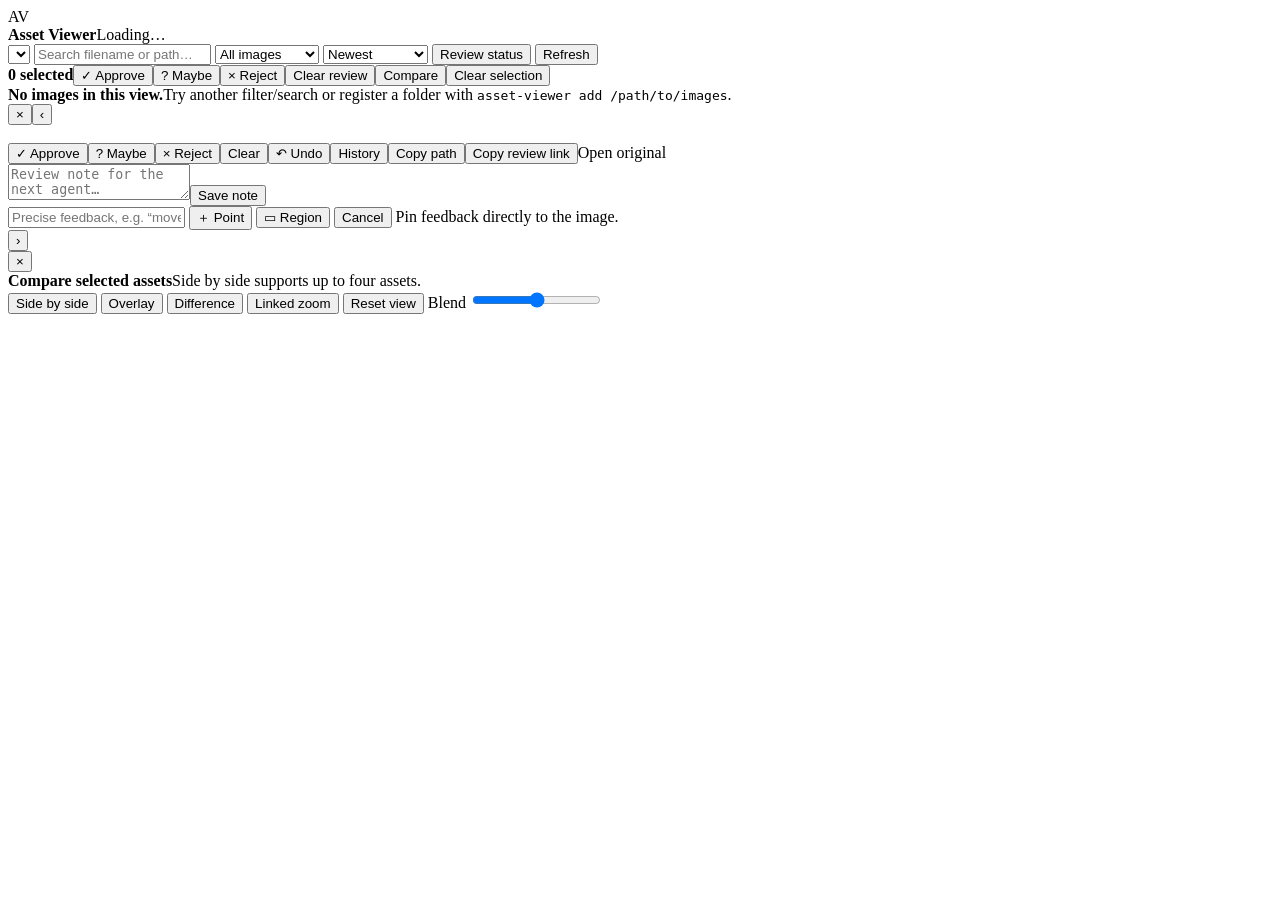
==== asset_viewer/static/index.html @ f4191c14 "Add precision review and production runtime" ====
<!doctype html>
<html lang="en">
<head>
  <meta charset="utf-8">
  <meta name="viewport" content="width=device-width,initial-scale=1">
  <meta name="robots" content="noindex,nofollow">
  <title>Asset Viewer</title>
  <link rel="stylesheet" href="/app.css">
</head>
<body>
<header class="topbar">
  <div class="brand"><div class="mark" aria-hidden="true">AV</div><div><strong>Asset Viewer</strong><span id="summary">Loading…</span></div></div>
  <div class="tools">
    <select id="collection" aria-label="Collection"></select>
    <input id="search" type="search" placeholder="Search filename or path…" aria-label="Search assets">
    <select id="filter" aria-label="Review status">
      <option value="all">All images</option><option value="new">New / unseen</option><option value="unreviewed">Unreviewed</option><option value="approved">Approved</option><option value="maybe">Maybe</option><option value="rejected">Rejected</option>
    </select>
    <select id="sort" aria-label="Sort assets"><option value="newest">Newest</option><option value="oldest">Oldest</option><option value="name">Name</option><option value="status">Review status</option><option value="size">File size</option><option value="resolution">Resolution</option></select>
    <button id="reviewComplete" type="button">Review status</button>
    <button id="refresh" type="button">Refresh</button>
  </div>
</header>
<div id="bulkbar" class="bulkbar hidden"><strong id="selectedCount">0 selected</strong><button data-bulk-status="approved" type="button">✓ Approve</button><button data-bulk-status="maybe" type="button">? Maybe</button><button data-bulk-status="rejected" type="button">× Reject</button><button data-bulk-status="" type="button">Clear review</button><button id="compare" type="button">Compare</button><button id="clearSelection" type="button">Clear selection</button></div>
<main><div id="empty" class="empty hidden"><strong>No images in this view.</strong><span>Try another filter/search or register a folder with <code>asset-viewer add /path/to/images</code>.</span></div><div id="grid" class="grid"></div></main>

<div id="modal" class="modal hidden" role="dialog" aria-modal="true" aria-label="Image review">
  <button class="icon-button close" id="close" type="button" aria-label="Close">×</button><button class="icon-button nav prev" id="prev" type="button" aria-label="Previous image">‹</button>
  <section class="stage">
    <div id="imageSurface" class="image-surface">
      <img id="full" alt="">
      <div id="annotationLayer" class="annotation-layer" aria-label="Spatial annotations"></div>
    </div>
    <div class="meta">
      <div class="identity"><strong id="filename"></strong><span id="details"></span><span id="previewNotice" class="preview-notice hidden"></span></div>
      <div class="review"><button class="approve" data-status="approved" type="button">✓ Approve</button><button class="maybe" data-status="maybe" type="button">? Maybe</button><button class="reject" data-status="rejected" type="button">× Reject</button><button data-status="" type="button">Clear</button><button id="undoReview" type="button">↶ Undo</button><button id="showHistory" type="button">History</button><button id="copyPath" type="button">Copy path</button><button id="copyReviewLink" type="button">Copy review link</button><a id="original" target="_blank" rel="noreferrer">Open original</a></div>
    </div>
    <div class="comment-row"><textarea id="comment" maxlength="10000" placeholder="Review note for the next agent…" aria-label="Review note"></textarea><button id="saveComment" type="button">Save note</button></div>
    <div class="annotation-toolbar">
      <input id="annotationText" maxlength="4000" placeholder="Precise feedback, e.g. “move this logo left”…" aria-label="Annotation note">
      <button id="pointAnnotation" type="button">＋ Point</button>
      <button id="regionAnnotation" type="button">▭ Region</button>
      <button id="cancelAnnotation" class="hidden" type="button">Cancel</button>
      <span id="annotationHelp">Pin feedback directly to the image.</span>
    </div>
    <div id="annotationPanel" class="annotation-panel hidden"></div>
    <div id="historyPanel" class="history-panel hidden"></div>
  </section>
  <button class="icon-button nav next" id="next" type="button" aria-label="Next image">›</button>
</div>

<div id="compareModal" class="modal hidden" role="dialog" aria-modal="true" aria-label="Compare selected assets">
  <button class="icon-button close" id="closeCompare" type="button" aria-label="Close comparison">×</button>
  <section class="compare-stage">
    <div class="compare-heading">
      <div><strong>Compare selected assets</strong><span id="compareHint">Side by side supports up to four assets.</span></div>
      <div class="compare-controls" role="group" aria-label="Comparison mode">
        <button type="button" data-compare-mode="side" class="active">Side by side</button>
        <button type="button" data-compare-mode="overlay">Overlay</button>
        <button type="button" data-compare-mode="difference">Difference</button>
        <button id="compareLink" type="button" class="active">Linked zoom</button>
        <button id="compareReset" type="button">Reset view</button>
        <label id="overlayControl" class="overlay-control hidden">Blend <input id="overlayRange" type="range" min="0" max="100" value="50"></label>
      </div>
    </div>
    <div id="compareGrid" class="compare-grid"></div>
  </section>
</div>
<script src="/app.js"></script>
</body></html>
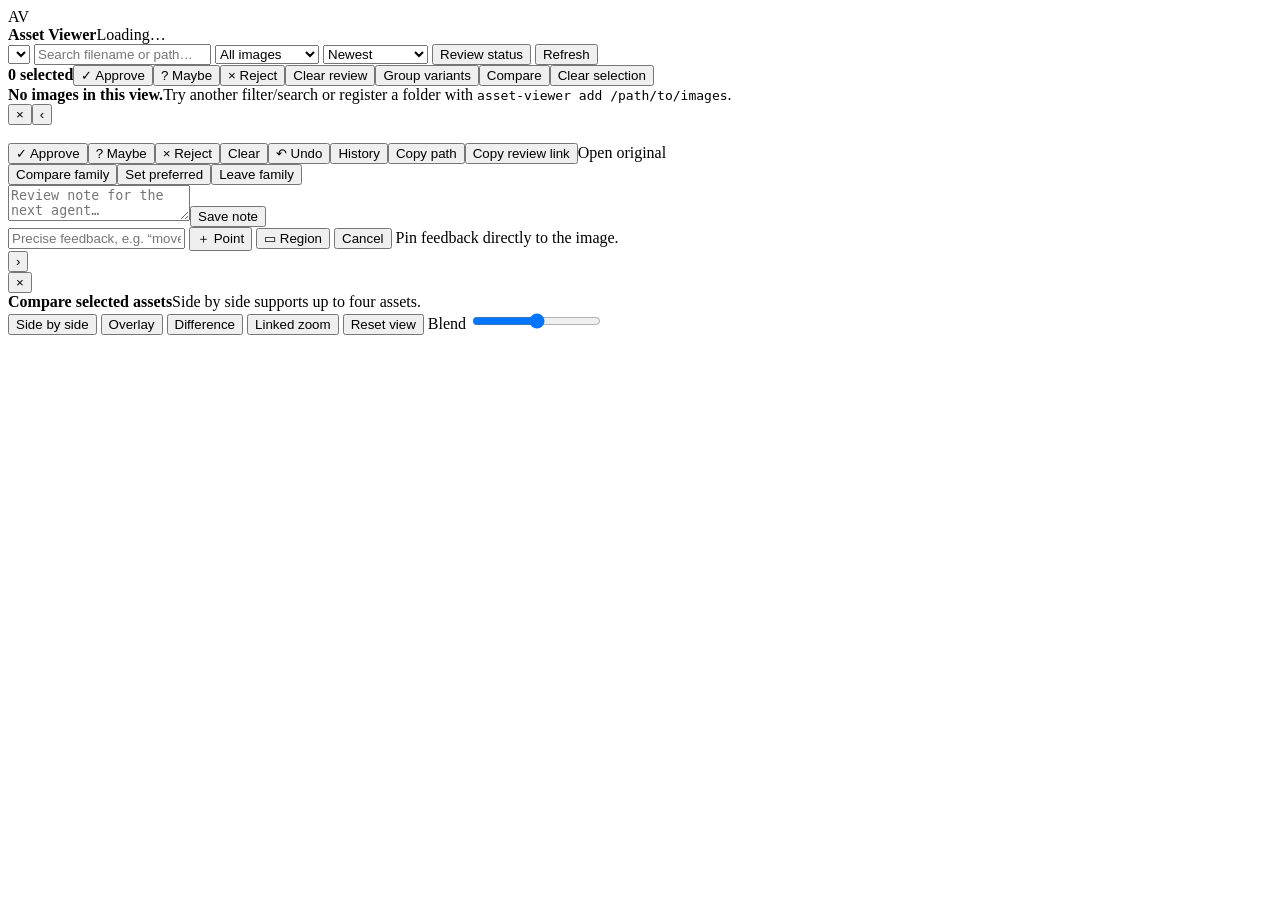
==== commit d0dc1c1d: "Asset Viewer v0.6: durable variant families" ====
--- a/asset_viewer/static/index.html
+++ b/asset_viewer/static/index.html
@@ -21,7 +21,7 @@
     <button id="refresh" type="button">Refresh</button>
   </div>
 </header>
-<div id="bulkbar" class="bulkbar hidden"><strong id="selectedCount">0 selected</strong><button data-bulk-status="approved" type="button">✓ Approve</button><button data-bulk-status="maybe" type="button">? Maybe</button><button data-bulk-status="rejected" type="button">× Reject</button><button data-bulk-status="" type="button">Clear review</button><button id="compare" type="button">Compare</button><button id="clearSelection" type="button">Clear selection</button></div>
+<div id="bulkbar" class="bulkbar hidden"><strong id="selectedCount">0 selected</strong><button data-bulk-status="approved" type="button">✓ Approve</button><button data-bulk-status="maybe" type="button">? Maybe</button><button data-bulk-status="rejected" type="button">× Reject</button><button data-bulk-status="" type="button">Clear review</button><button id="groupVariants" type="button">Group variants</button><button id="compare" type="button">Compare</button><button id="clearSelection" type="button">Clear selection</button></div>
 <main><div id="empty" class="empty hidden"><strong>No images in this view.</strong><span>Try another filter/search or register a folder with <code>asset-viewer add /path/to/images</code>.</span></div><div id="grid" class="grid"></div></main>
 
 <div id="modal" class="modal hidden" role="dialog" aria-modal="true" aria-label="Image review">
@@ -35,6 +35,7 @@
       <div class="identity"><strong id="filename"></strong><span id="details"></span><span id="previewNotice" class="preview-notice hidden"></span></div>
       <div class="review"><button class="approve" data-status="approved" type="button">✓ Approve</button><button class="maybe" data-status="maybe" type="button">? Maybe</button><button class="reject" data-status="rejected" type="button">× Reject</button><button data-status="" type="button">Clear</button><button id="undoReview" type="button">↶ Undo</button><button id="showHistory" type="button">History</button><button id="copyPath" type="button">Copy path</button><button id="copyReviewLink" type="button">Copy review link</button><a id="original" target="_blank" rel="noreferrer">Open original</a></div>
     </div>
+    <div id="familyRow" class="family-row hidden"><div><strong id="familyName"></strong><span id="familyMeta"></span></div><div class="family-actions"><button id="compareFamily" type="button">Compare family</button><button id="setPreferred" type="button">Set preferred</button><button id="leaveFamily" type="button">Leave family</button></div></div>
     <div class="comment-row"><textarea id="comment" maxlength="10000" placeholder="Review note for the next agent…" aria-label="Review note"></textarea><button id="saveComment" type="button">Save note</button></div>
     <div class="annotation-toolbar">
       <input id="annotationText" maxlength="4000" placeholder="Precise feedback, e.g. “move this logo left”…" aria-label="Annotation note">
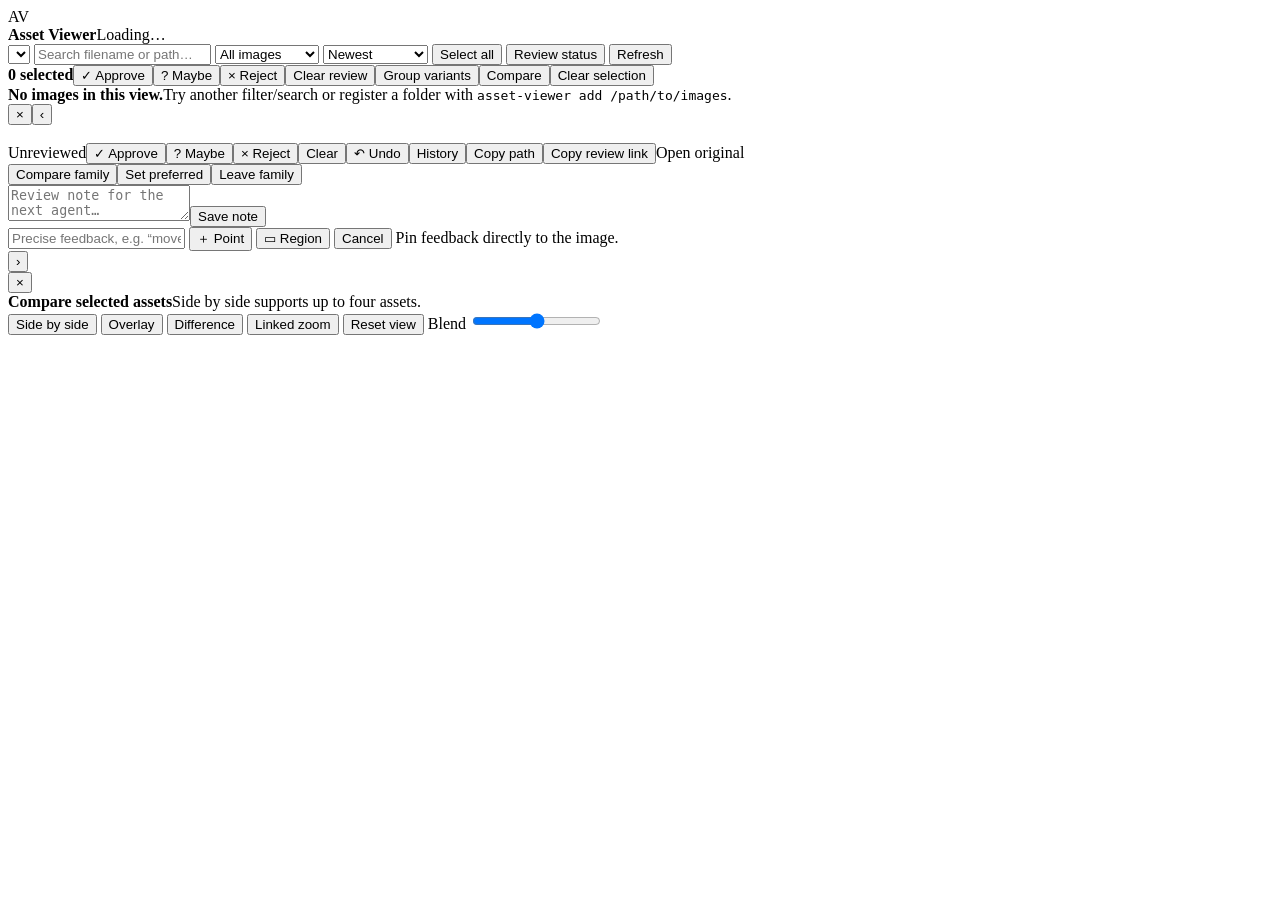
==== commit bc61b577: "Improve bulk selection and review feedback" ====
--- a/asset_viewer/static/index.html
+++ b/asset_viewer/static/index.html
@@ -17,6 +17,7 @@
       <option value="all">All images</option><option value="new">New / unseen</option><option value="unreviewed">Unreviewed</option><option value="approved">Approved</option><option value="maybe">Maybe</option><option value="rejected">Rejected</option>
     </select>
     <select id="sort" aria-label="Sort assets"><option value="newest">Newest</option><option value="oldest">Oldest</option><option value="name">Name</option><option value="status">Review status</option><option value="size">File size</option><option value="resolution">Resolution</option></select>
+    <button id="selectAll" type="button" title="Select all images in the current filtered view">Select all</button>
     <button id="reviewComplete" type="button">Review status</button>
     <button id="refresh" type="button">Refresh</button>
   </div>
@@ -33,7 +34,7 @@
     </div>
     <div class="meta">
       <div class="identity"><strong id="filename"></strong><span id="details"></span><span id="previewNotice" class="preview-notice hidden"></span></div>
-      <div class="review"><button class="approve" data-status="approved" type="button">✓ Approve</button><button class="maybe" data-status="maybe" type="button">? Maybe</button><button class="reject" data-status="rejected" type="button">× Reject</button><button data-status="" type="button">Clear</button><button id="undoReview" type="button">↶ Undo</button><button id="showHistory" type="button">History</button><button id="copyPath" type="button">Copy path</button><button id="copyReviewLink" type="button">Copy review link</button><a id="original" target="_blank" rel="noreferrer">Open original</a></div>
+      <div class="review"><span id="reviewDecision" class="review-decision">Unreviewed</span><button class="approve" data-status="approved" type="button" aria-pressed="false">✓ Approve</button><button class="maybe" data-status="maybe" type="button" aria-pressed="false">? Maybe</button><button class="reject" data-status="rejected" type="button" aria-pressed="false">× Reject</button><button data-status="" type="button" aria-pressed="true">Clear</button><button id="undoReview" type="button">↶ Undo</button><button id="showHistory" type="button">History</button><button id="copyPath" type="button">Copy path</button><button id="copyReviewLink" type="button">Copy review link</button><a id="original" target="_blank" rel="noreferrer">Open original</a></div>
     </div>
     <div id="familyRow" class="family-row hidden"><div><strong id="familyName"></strong><span id="familyMeta"></span></div><div class="family-actions"><button id="compareFamily" type="button">Compare family</button><button id="setPreferred" type="button">Set preferred</button><button id="leaveFamily" type="button">Leave family</button></div></div>
     <div class="comment-row"><textarea id="comment" maxlength="10000" placeholder="Review note for the next agent…" aria-label="Review note"></textarea><button id="saveComment" type="button">Save note</button></div>
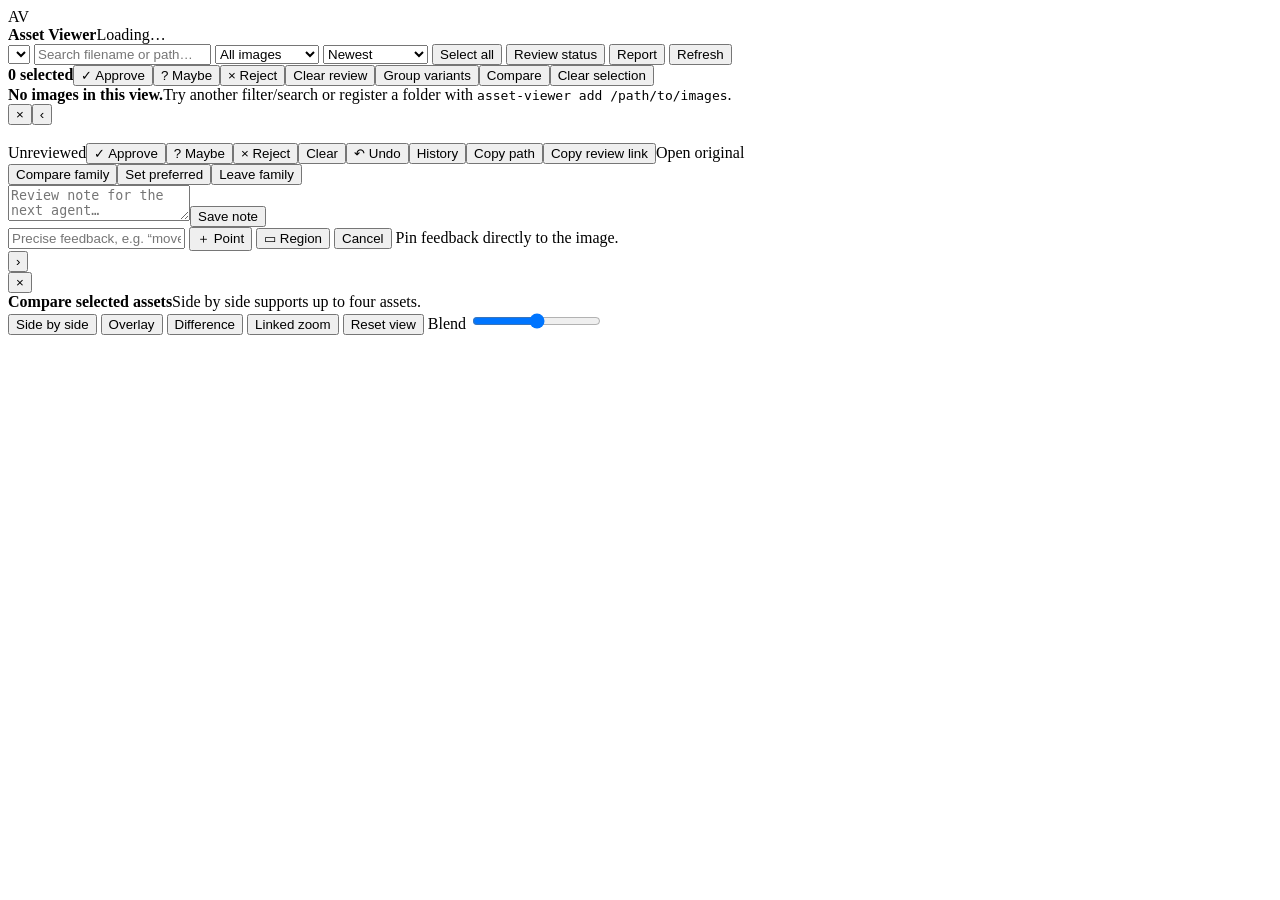
==== commit 101fe28d: "Asset Viewer v0.7 live review loop" ====
--- a/asset_viewer/static/index.html
+++ b/asset_viewer/static/index.html
@@ -19,6 +19,7 @@
     <select id="sort" aria-label="Sort assets"><option value="newest">Newest</option><option value="oldest">Oldest</option><option value="name">Name</option><option value="status">Review status</option><option value="size">File size</option><option value="resolution">Resolution</option></select>
     <button id="selectAll" type="button" title="Select all images in the current filtered view">Select all</button>
     <button id="reviewComplete" type="button">Review status</button>
+    <button id="report" type="button" title="Open a printable review report for this collection">Report</button>
     <button id="refresh" type="button">Refresh</button>
   </div>
 </header>
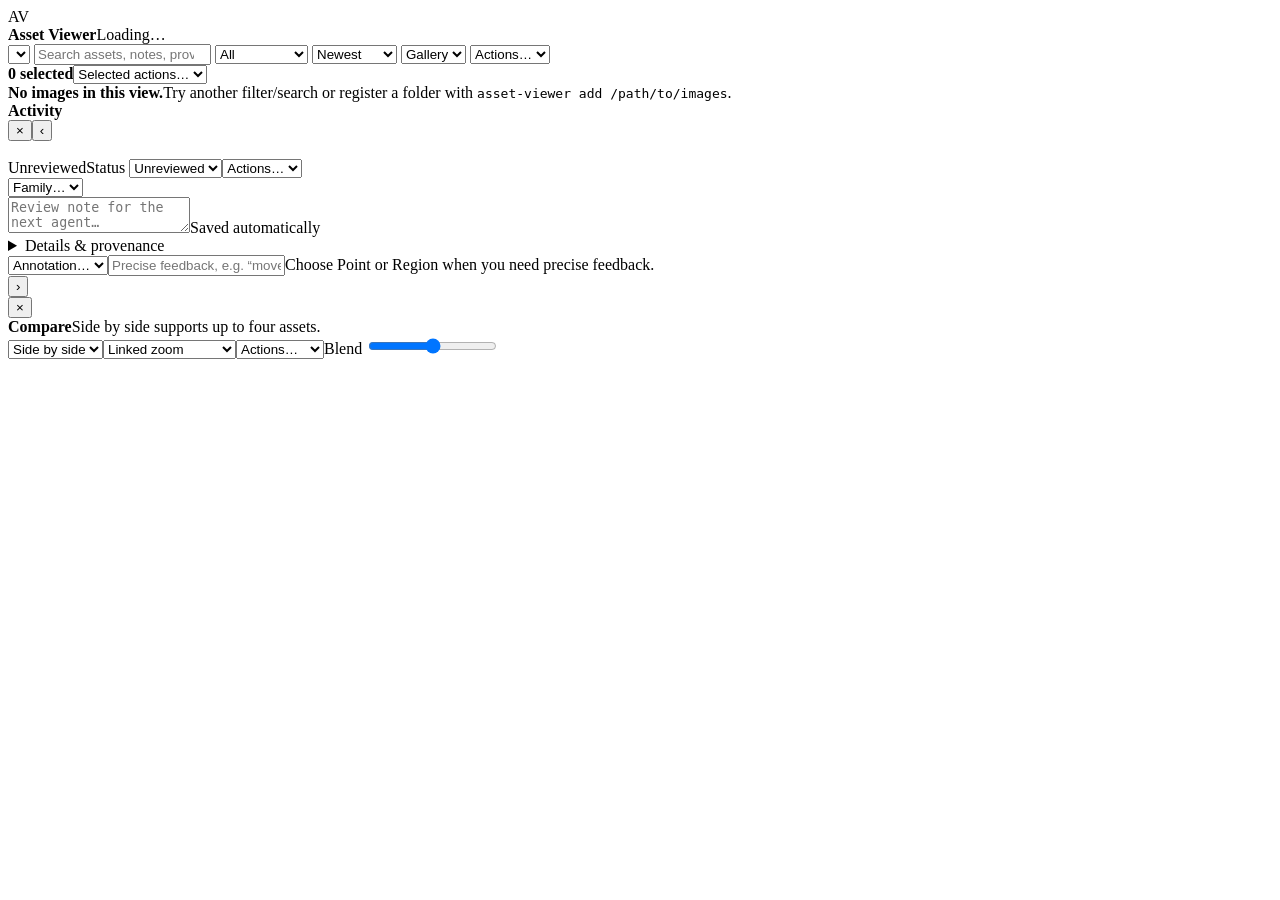
==== commit e5907c5a: "Asset Viewer v0.8 context and handoff" ====
--- a/asset_viewer/static/index.html
+++ b/asset_viewer/static/index.html
@@ -12,40 +12,33 @@
   <div class="brand"><div class="mark" aria-hidden="true">AV</div><div><strong>Asset Viewer</strong><span id="summary">Loading…</span></div></div>
   <div class="tools">
     <select id="collection" aria-label="Collection"></select>
-    <input id="search" type="search" placeholder="Search filename or path…" aria-label="Search assets">
+    <input id="search" type="search" placeholder="Search assets, notes, provenance…" aria-label="Search assets">
     <select id="filter" aria-label="Review status">
-      <option value="all">All images</option><option value="new">New / unseen</option><option value="unreviewed">Unreviewed</option><option value="approved">Approved</option><option value="maybe">Maybe</option><option value="rejected">Rejected</option>
+      <option value="all">All</option><option value="new">New</option><option value="unreviewed">Unreviewed</option><option value="approved">Approved</option><option value="maybe">Maybe</option><option value="rejected">Rejected</option>
     </select>
-    <select id="sort" aria-label="Sort assets"><option value="newest">Newest</option><option value="oldest">Oldest</option><option value="name">Name</option><option value="status">Review status</option><option value="size">File size</option><option value="resolution">Resolution</option></select>
-    <button id="selectAll" type="button" title="Select all images in the current filtered view">Select all</button>
-    <button id="reviewComplete" type="button">Review status</button>
-    <button id="report" type="button" title="Open a printable review report for this collection">Report</button>
-    <button id="refresh" type="button">Refresh</button>
+    <select id="sort" aria-label="Sort assets"><option value="newest">Newest</option><option value="oldest">Oldest</option><option value="name">Name</option><option value="status">Status</option><option value="size">File size</option><option value="resolution">Resolution</option></select>
+    <select id="view" aria-label="View"><option value="gallery">Gallery</option><option value="activity">Activity</option></select>
+    <select id="actions" aria-label="Collection actions"><option value="">Actions…</option></select>
   </div>
 </header>
-<div id="bulkbar" class="bulkbar hidden"><strong id="selectedCount">0 selected</strong><button data-bulk-status="approved" type="button">✓ Approve</button><button data-bulk-status="maybe" type="button">? Maybe</button><button data-bulk-status="rejected" type="button">× Reject</button><button data-bulk-status="" type="button">Clear review</button><button id="groupVariants" type="button">Group variants</button><button id="compare" type="button">Compare</button><button id="clearSelection" type="button">Clear selection</button></div>
-<main><div id="empty" class="empty hidden"><strong>No images in this view.</strong><span>Try another filter/search or register a folder with <code>asset-viewer add /path/to/images</code>.</span></div><div id="grid" class="grid"></div></main>
+<div id="bulkbar" class="bulkbar hidden"><strong id="selectedCount">0 selected</strong><select id="selectionAction" aria-label="Selected asset actions"><option value="">Selected actions…</option></select></div>
+<main>
+  <section id="galleryView"><div id="empty" class="empty hidden"><strong>No images in this view.</strong><span>Try another filter/search or register a folder with <code>asset-viewer add /path/to/images</code>.</span></div><div id="grid" class="grid"></div></section>
+  <section id="activityView" class="activity-view hidden"><div class="activity-heading"><strong>Activity</strong><span id="activitySummary"></span></div><div id="activityList" class="activity-list"></div></section>
+</main>
 
 <div id="modal" class="modal hidden" role="dialog" aria-modal="true" aria-label="Image review">
   <button class="icon-button close" id="close" type="button" aria-label="Close">×</button><button class="icon-button nav prev" id="prev" type="button" aria-label="Previous image">‹</button>
   <section class="stage">
-    <div id="imageSurface" class="image-surface">
-      <img id="full" alt="">
-      <div id="annotationLayer" class="annotation-layer" aria-label="Spatial annotations"></div>
-    </div>
+    <div id="imageSurface" class="image-surface"><img id="full" alt=""><div id="annotationLayer" class="annotation-layer" aria-label="Spatial annotations"></div></div>
     <div class="meta">
       <div class="identity"><strong id="filename"></strong><span id="details"></span><span id="previewNotice" class="preview-notice hidden"></span></div>
-      <div class="review"><span id="reviewDecision" class="review-decision">Unreviewed</span><button class="approve" data-status="approved" type="button" aria-pressed="false">✓ Approve</button><button class="maybe" data-status="maybe" type="button" aria-pressed="false">? Maybe</button><button class="reject" data-status="rejected" type="button" aria-pressed="false">× Reject</button><button data-status="" type="button" aria-pressed="true">Clear</button><button id="undoReview" type="button">↶ Undo</button><button id="showHistory" type="button">History</button><button id="copyPath" type="button">Copy path</button><button id="copyReviewLink" type="button">Copy review link</button><a id="original" target="_blank" rel="noreferrer">Open original</a></div>
+      <div class="review smart-controls"><span id="reviewDecision" class="review-decision">Unreviewed</span><label>Status <select id="reviewStatus" aria-label="Review status"><option value="">Unreviewed</option><option value="approved">Approved</option><option value="maybe">Maybe</option><option value="rejected">Rejected</option></select></label><select id="assetActions" aria-label="Asset actions"><option value="">Actions…</option></select></div>
     </div>
-    <div id="familyRow" class="family-row hidden"><div><strong id="familyName"></strong><span id="familyMeta"></span></div><div class="family-actions"><button id="compareFamily" type="button">Compare family</button><button id="setPreferred" type="button">Set preferred</button><button id="leaveFamily" type="button">Leave family</button></div></div>
-    <div class="comment-row"><textarea id="comment" maxlength="10000" placeholder="Review note for the next agent…" aria-label="Review note"></textarea><button id="saveComment" type="button">Save note</button></div>
-    <div class="annotation-toolbar">
-      <input id="annotationText" maxlength="4000" placeholder="Precise feedback, e.g. “move this logo left”…" aria-label="Annotation note">
-      <button id="pointAnnotation" type="button">＋ Point</button>
-      <button id="regionAnnotation" type="button">▭ Region</button>
-      <button id="cancelAnnotation" class="hidden" type="button">Cancel</button>
-      <span id="annotationHelp">Pin feedback directly to the image.</span>
-    </div>
+    <div id="familyRow" class="family-row hidden"><div><strong id="familyName"></strong><span id="familyMeta"></span></div><select id="familyActions" aria-label="Variant family actions"><option value="">Family…</option></select></div>
+    <div class="comment-row"><textarea id="comment" maxlength="10000" placeholder="Review note for the next agent…" aria-label="Review note"></textarea><span id="commentState" class="save-state">Saved automatically</span></div>
+    <details id="detailsPanel" class="details-panel"><summary>Details & provenance</summary><div id="provenanceContent" class="provenance-content"></div></details>
+    <div class="annotation-toolbar"><select id="annotationMode" aria-label="Annotation mode"><option value="">Annotation…</option><option value="point">Point</option><option value="region">Region</option></select><input id="annotationText" maxlength="4000" placeholder="Precise feedback, e.g. “move this logo left”…" aria-label="Annotation note"><span id="annotationHelp">Choose Point or Region when you need precise feedback.</span></div>
     <div id="annotationPanel" class="annotation-panel hidden"></div>
     <div id="historyPanel" class="history-panel hidden"></div>
   </section>
@@ -55,17 +48,7 @@
 <div id="compareModal" class="modal hidden" role="dialog" aria-modal="true" aria-label="Compare selected assets">
   <button class="icon-button close" id="closeCompare" type="button" aria-label="Close comparison">×</button>
   <section class="compare-stage">
-    <div class="compare-heading">
-      <div><strong>Compare selected assets</strong><span id="compareHint">Side by side supports up to four assets.</span></div>
-      <div class="compare-controls" role="group" aria-label="Comparison mode">
-        <button type="button" data-compare-mode="side" class="active">Side by side</button>
-        <button type="button" data-compare-mode="overlay">Overlay</button>
-        <button type="button" data-compare-mode="difference">Difference</button>
-        <button id="compareLink" type="button" class="active">Linked zoom</button>
-        <button id="compareReset" type="button">Reset view</button>
-        <label id="overlayControl" class="overlay-control hidden">Blend <input id="overlayRange" type="range" min="0" max="100" value="50"></label>
-      </div>
-    </div>
+    <div class="compare-heading"><div><strong>Compare</strong><span id="compareHint">Side by side supports up to four assets.</span></div><div class="compare-controls"><select id="compareMode" aria-label="Comparison mode"><option value="side">Side by side</option><option value="overlay">Overlay</option><option value="difference">Difference</option></select><select id="compareLink" aria-label="Zoom behavior"><option value="linked">Linked zoom</option><option value="independent">Independent zoom</option></select><select id="compareActions" aria-label="Comparison actions"><option value="">Actions…</option><option value="reset">Reset view</option></select><label id="overlayControl" class="overlay-control hidden">Blend <input id="overlayRange" type="range" min="0" max="100" value="50"></label></div></div>
     <div id="compareGrid" class="compare-grid"></div>
   </section>
 </div>
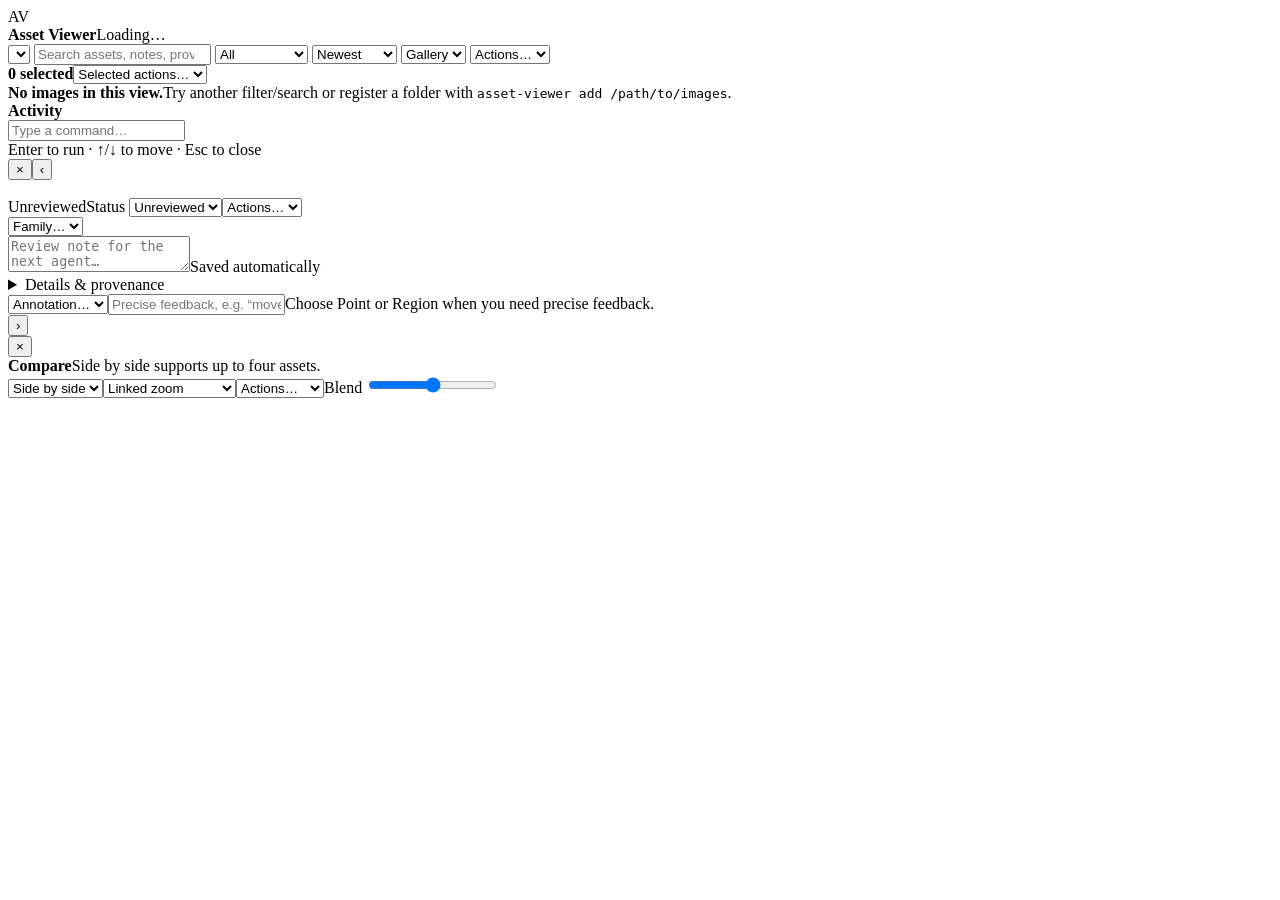
==== commit ee4a2c46: "Asset Viewer v0.9 project-native integrations" ====
--- a/asset_viewer/static/index.html
+++ b/asset_viewer/static/index.html
@@ -27,6 +27,14 @@
   <section id="activityView" class="activity-view hidden"><div class="activity-heading"><strong>Activity</strong><span id="activitySummary"></span></div><div id="activityList" class="activity-list"></div></section>
 </main>
 
+<div id="commandPalette" class="command-palette hidden" role="dialog" aria-modal="true" aria-label="Command palette">
+  <div class="command-box">
+    <input id="commandSearch" type="search" autocomplete="off" placeholder="Type a command…" aria-label="Command search">
+    <div id="commandList" class="command-list" role="listbox"></div>
+    <span class="command-hint">Enter to run · ↑/↓ to move · Esc to close</span>
+  </div>
+</div>
+
 <div id="modal" class="modal hidden" role="dialog" aria-modal="true" aria-label="Image review">
   <button class="icon-button close" id="close" type="button" aria-label="Close">×</button><button class="icon-button nav prev" id="prev" type="button" aria-label="Previous image">‹</button>
   <section class="stage">
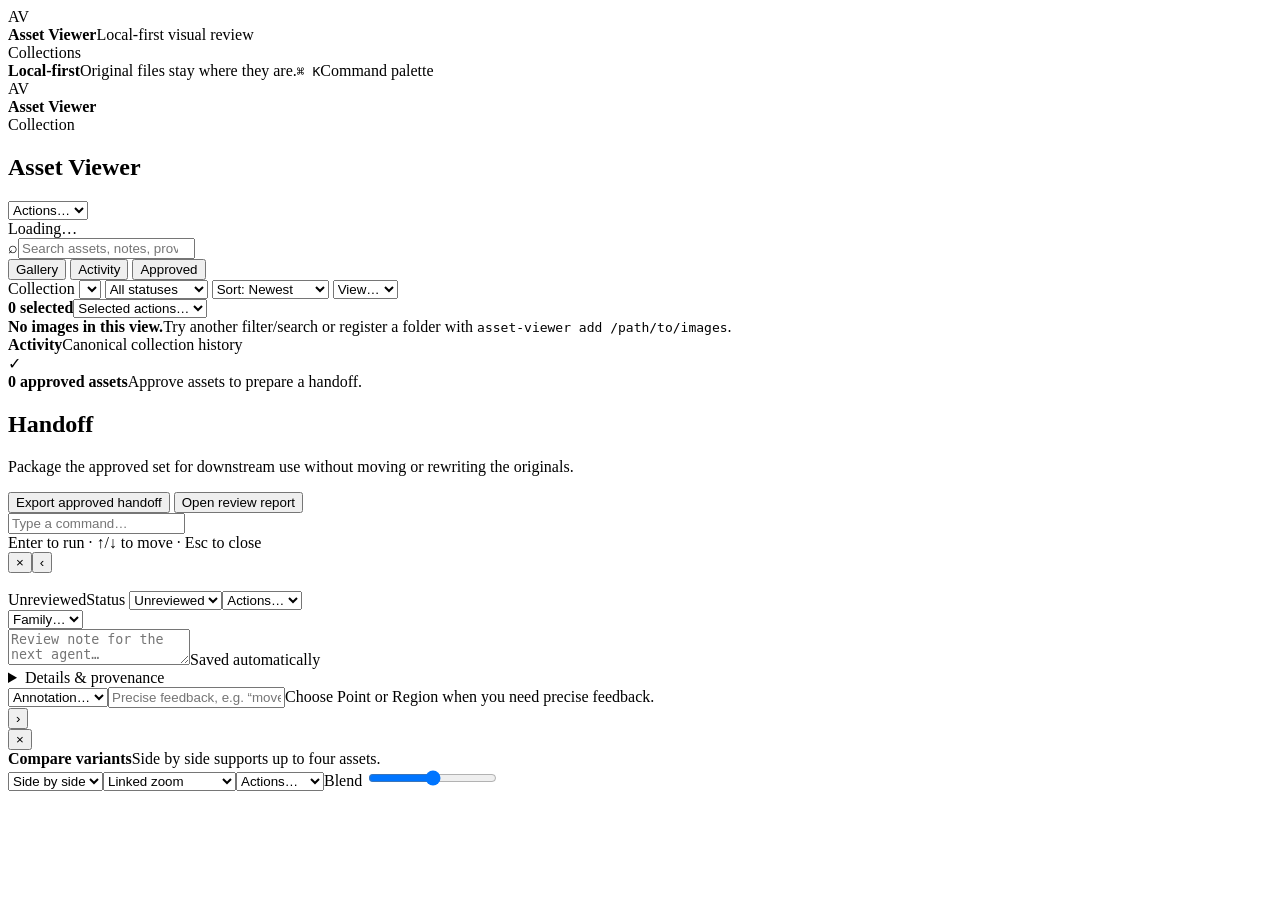
==== commit c305afc5: "Converge Asset Viewer UI on review workflow" ====
--- a/asset_viewer/static/index.html
+++ b/asset_viewer/static/index.html
@@ -8,57 +8,66 @@
   <link rel="stylesheet" href="/app.css">
 </head>
 <body>
-<header class="topbar">
-  <div class="brand"><div class="mark" aria-hidden="true">AV</div><div><strong>Asset Viewer</strong><span id="summary">Loading…</span></div></div>
-  <div class="tools">
-    <select id="collection" aria-label="Collection"></select>
-    <input id="search" type="search" placeholder="Search assets, notes, provenance…" aria-label="Search assets">
-    <select id="filter" aria-label="Review status">
-      <option value="all">All</option><option value="new">New</option><option value="unreviewed">Unreviewed</option><option value="approved">Approved</option><option value="maybe">Maybe</option><option value="rejected">Rejected</option>
-    </select>
-    <select id="sort" aria-label="Sort assets"><option value="newest">Newest</option><option value="oldest">Oldest</option><option value="name">Name</option><option value="status">Status</option><option value="size">File size</option><option value="resolution">Resolution</option></select>
-    <select id="view" aria-label="View"><option value="gallery">Gallery</option><option value="activity">Activity</option></select>
-    <select id="actions" aria-label="Collection actions"><option value="">Actions…</option></select>
-  </div>
-</header>
-<div id="bulkbar" class="bulkbar hidden"><strong id="selectedCount">0 selected</strong><select id="selectionAction" aria-label="Selected asset actions"><option value="">Selected actions…</option></select></div>
-<main>
-  <section id="galleryView"><div id="empty" class="empty hidden"><strong>No images in this view.</strong><span>Try another filter/search or register a folder with <code>asset-viewer add /path/to/images</code>.</span></div><div id="grid" class="grid"></div></section>
-  <section id="activityView" class="activity-view hidden"><div class="activity-heading"><strong>Activity</strong><span id="activitySummary"></span></div><div id="activityList" class="activity-list"></div></section>
-</main>
+<div class="app-shell">
+  <aside id="collectionRail" class="collection-rail">
+    <div class="rail-brand"><div class="mark" aria-hidden="true">AV</div><div><strong>Asset Viewer</strong><span>Local-first visual review</span></div></div>
+    <div class="rail-section-label">Collections</div>
+    <nav id="collectionNav" class="collection-nav" aria-label="Collections"></nav>
+    <div class="rail-footer"><strong>Local-first</strong><span>Original files stay where they are.</span><kbd>⌘ K</kbd><span>Command palette</span></div>
+  </aside>
 
-<div id="commandPalette" class="command-palette hidden" role="dialog" aria-modal="true" aria-label="Command palette">
-  <div class="command-box">
-    <input id="commandSearch" type="search" autocomplete="off" placeholder="Type a command…" aria-label="Command search">
-    <div id="commandList" class="command-list" role="listbox"></div>
-    <span class="command-hint">Enter to run · ↑/↓ to move · Esc to close</span>
-  </div>
+  <section class="workspace">
+    <header class="topbar">
+      <div class="mobile-brand"><div class="mark" aria-hidden="true">AV</div><strong>Asset Viewer</strong></div>
+      <div class="collection-context">
+        <span class="eyebrow">Collection</span>
+        <div class="collection-title-row"><h1 id="collectionTitle">Asset Viewer</h1><select id="actions" aria-label="Collection actions"><option value="">Actions…</option></select></div>
+        <span id="summary">Loading…</span>
+      </div>
+      <div class="search-wrap"><span aria-hidden="true">⌕</span><input id="search" type="search" placeholder="Search assets, notes, provenance…" aria-label="Search assets"></div>
+    </header>
+
+    <nav class="workspace-tabs" aria-label="Collection workspace">
+      <button id="tabGallery" class="workspace-tab active" type="button" data-workspace-tab="gallery">Gallery</button>
+      <button id="tabActivity" class="workspace-tab" type="button" data-workspace-tab="activity">Activity</button>
+      <button id="tabApproved" class="workspace-tab" type="button" data-workspace-tab="approved">Approved</button>
+      <span id="workspaceCount" class="workspace-count"></span>
+    </nav>
+
+    <div class="toolbar">
+      <label class="mobile-collection">Collection <select id="collection" aria-label="Collection"></select></label>
+      <select id="filter" aria-label="Review status"><option value="all">All statuses</option><option value="new">New</option><option value="unreviewed">Needs review</option><option value="approved">Approved</option><option value="maybe">Maybe</option><option value="rejected">Rejected</option></select>
+      <select id="sort" aria-label="Sort assets"><option value="newest">Sort: Newest</option><option value="oldest">Sort: Oldest</option><option value="name">Sort: Name</option><option value="status">Sort: Status</option><option value="size">Sort: File size</option><option value="resolution">Sort: Resolution</option></select>
+      <select id="view" aria-label="View and saved views"><option value="gallery">View…</option><option value="activity">Activity</option></select>
+    </div>
+
+    <div id="bulkbar" class="bulkbar hidden"><strong id="selectedCount">0 selected</strong><select id="selectionAction" aria-label="Selected asset actions"><option value="">Selected actions…</option></select></div>
+
+    <main class="workspace-main">
+      <div class="content-frame">
+        <section id="galleryView"><div id="empty" class="empty hidden"><strong>No images in this view.</strong><span>Try another filter/search or register a folder with <code>asset-viewer add /path/to/images</code>.</span></div><div id="grid" class="grid"></div></section>
+        <section id="activityView" class="activity-view hidden"><div class="activity-heading"><div><strong>Activity</strong><span>Canonical collection history</span></div><span id="activitySummary"></span></div><div id="activityList" class="activity-list"></div></section>
+        <aside id="approvedPanel" class="approved-panel hidden" aria-label="Approved asset handoff">
+          <div class="approved-ready"><span class="approved-check" aria-hidden="true">✓</span><div><strong id="approvedCount">0 approved assets</strong><span id="approvedSummaryText">Approve assets to prepare a handoff.</span></div></div>
+          <h2>Handoff</h2><p>Package the approved set for downstream use without moving or rewriting the originals.</p>
+          <button id="approvedHandoff" class="primary-action" type="button">Export approved handoff</button>
+          <button id="approvedReport" type="button">Open review report</button>
+          <div id="approvedMeta" class="approved-meta"></div>
+        </aside>
+      </div>
+    </main>
+  </section>
 </div>
+
+<div id="commandPalette" class="command-palette hidden" role="dialog" aria-modal="true" aria-label="Command palette"><div class="command-box"><input id="commandSearch" type="search" autocomplete="off" placeholder="Type a command…" aria-label="Command search"><div id="commandList" class="command-list" role="listbox"></div><span class="command-hint">Enter to run · ↑/↓ to move · Esc to close</span></div></div>
 
 <div id="modal" class="modal hidden" role="dialog" aria-modal="true" aria-label="Image review">
   <button class="icon-button close" id="close" type="button" aria-label="Close">×</button><button class="icon-button nav prev" id="prev" type="button" aria-label="Previous image">‹</button>
-  <section class="stage">
-    <div id="imageSurface" class="image-surface"><img id="full" alt=""><div id="annotationLayer" class="annotation-layer" aria-label="Spatial annotations"></div></div>
-    <div class="meta">
-      <div class="identity"><strong id="filename"></strong><span id="details"></span><span id="previewNotice" class="preview-notice hidden"></span></div>
-      <div class="review smart-controls"><span id="reviewDecision" class="review-decision">Unreviewed</span><label>Status <select id="reviewStatus" aria-label="Review status"><option value="">Unreviewed</option><option value="approved">Approved</option><option value="maybe">Maybe</option><option value="rejected">Rejected</option></select></label><select id="assetActions" aria-label="Asset actions"><option value="">Actions…</option></select></div>
-    </div>
-    <div id="familyRow" class="family-row hidden"><div><strong id="familyName"></strong><span id="familyMeta"></span></div><select id="familyActions" aria-label="Variant family actions"><option value="">Family…</option></select></div>
-    <div class="comment-row"><textarea id="comment" maxlength="10000" placeholder="Review note for the next agent…" aria-label="Review note"></textarea><span id="commentState" class="save-state">Saved automatically</span></div>
-    <details id="detailsPanel" class="details-panel"><summary>Details & provenance</summary><div id="provenanceContent" class="provenance-content"></div></details>
-    <div class="annotation-toolbar"><select id="annotationMode" aria-label="Annotation mode"><option value="">Annotation…</option><option value="point">Point</option><option value="region">Region</option></select><input id="annotationText" maxlength="4000" placeholder="Precise feedback, e.g. “move this logo left”…" aria-label="Annotation note"><span id="annotationHelp">Choose Point or Region when you need precise feedback.</span></div>
-    <div id="annotationPanel" class="annotation-panel hidden"></div>
-    <div id="historyPanel" class="history-panel hidden"></div>
-  </section>
-  <button class="icon-button nav next" id="next" type="button" aria-label="Next image">›</button>
+  <section class="stage"><div id="imageSurface" class="image-surface"><img id="full" alt=""><div id="annotationLayer" class="annotation-layer" aria-label="Spatial annotations"></div></div><div class="meta"><div class="identity"><strong id="filename"></strong><span id="details"></span><span id="previewNotice" class="preview-notice hidden"></span></div><div class="review smart-controls"><span id="reviewDecision" class="review-decision">Unreviewed</span><label>Status <select id="reviewStatus" aria-label="Review status"><option value="">Unreviewed</option><option value="approved">Approved</option><option value="maybe">Maybe</option><option value="rejected">Rejected</option></select></label><select id="assetActions" aria-label="Asset actions"><option value="">Actions…</option></select></div></div>
+    <div id="familyRow" class="family-row hidden"><div><strong id="familyName"></strong><span id="familyMeta"></span></div><select id="familyActions" aria-label="Variant family actions"><option value="">Family…</option></select></div><div class="comment-row"><textarea id="comment" maxlength="10000" placeholder="Review note for the next agent…" aria-label="Review note"></textarea><span id="commentState" class="save-state">Saved automatically</span></div><details id="detailsPanel" class="details-panel"><summary>Details & provenance</summary><div id="provenanceContent" class="provenance-content"></div></details><div class="annotation-toolbar"><select id="annotationMode" aria-label="Annotation mode"><option value="">Annotation…</option><option value="point">Point</option><option value="region">Region</option></select><input id="annotationText" maxlength="4000" placeholder="Precise feedback, e.g. “move this logo left”…" aria-label="Annotation note"><span id="annotationHelp">Choose Point or Region when you need precise feedback.</span></div><div id="annotationPanel" class="annotation-panel hidden"></div><div id="historyPanel" class="history-panel hidden"></div>
+  </section><button class="icon-button nav next" id="next" type="button" aria-label="Next image">›</button>
 </div>
 
-<div id="compareModal" class="modal hidden" role="dialog" aria-modal="true" aria-label="Compare selected assets">
-  <button class="icon-button close" id="closeCompare" type="button" aria-label="Close comparison">×</button>
-  <section class="compare-stage">
-    <div class="compare-heading"><div><strong>Compare</strong><span id="compareHint">Side by side supports up to four assets.</span></div><div class="compare-controls"><select id="compareMode" aria-label="Comparison mode"><option value="side">Side by side</option><option value="overlay">Overlay</option><option value="difference">Difference</option></select><select id="compareLink" aria-label="Zoom behavior"><option value="linked">Linked zoom</option><option value="independent">Independent zoom</option></select><select id="compareActions" aria-label="Comparison actions"><option value="">Actions…</option><option value="reset">Reset view</option></select><label id="overlayControl" class="overlay-control hidden">Blend <input id="overlayRange" type="range" min="0" max="100" value="50"></label></div></div>
-    <div id="compareGrid" class="compare-grid"></div>
-  </section>
-</div>
+<div id="compareModal" class="modal hidden" role="dialog" aria-modal="true" aria-label="Compare selected assets"><button class="icon-button close" id="closeCompare" type="button" aria-label="Close comparison">×</button><section class="compare-stage"><div class="compare-heading"><div><strong>Compare variants</strong><span id="compareHint">Side by side supports up to four assets.</span></div><div class="compare-controls"><select id="compareMode" aria-label="Comparison mode"><option value="side">Side by side</option><option value="overlay">Overlay</option><option value="difference">Difference</option></select><select id="compareLink" aria-label="Zoom behavior"><option value="linked">Linked zoom</option><option value="independent">Independent zoom</option></select><select id="compareActions" aria-label="Comparison actions"><option value="">Actions…</option><option value="reset">Reset view</option></select><label id="overlayControl" class="overlay-control hidden">Blend <input id="overlayRange" type="range" min="0" max="100" value="50"></label></div></div><div id="compareGrid" class="compare-grid"></div></section></div>
 <script src="/app.js"></script>
 </body></html>
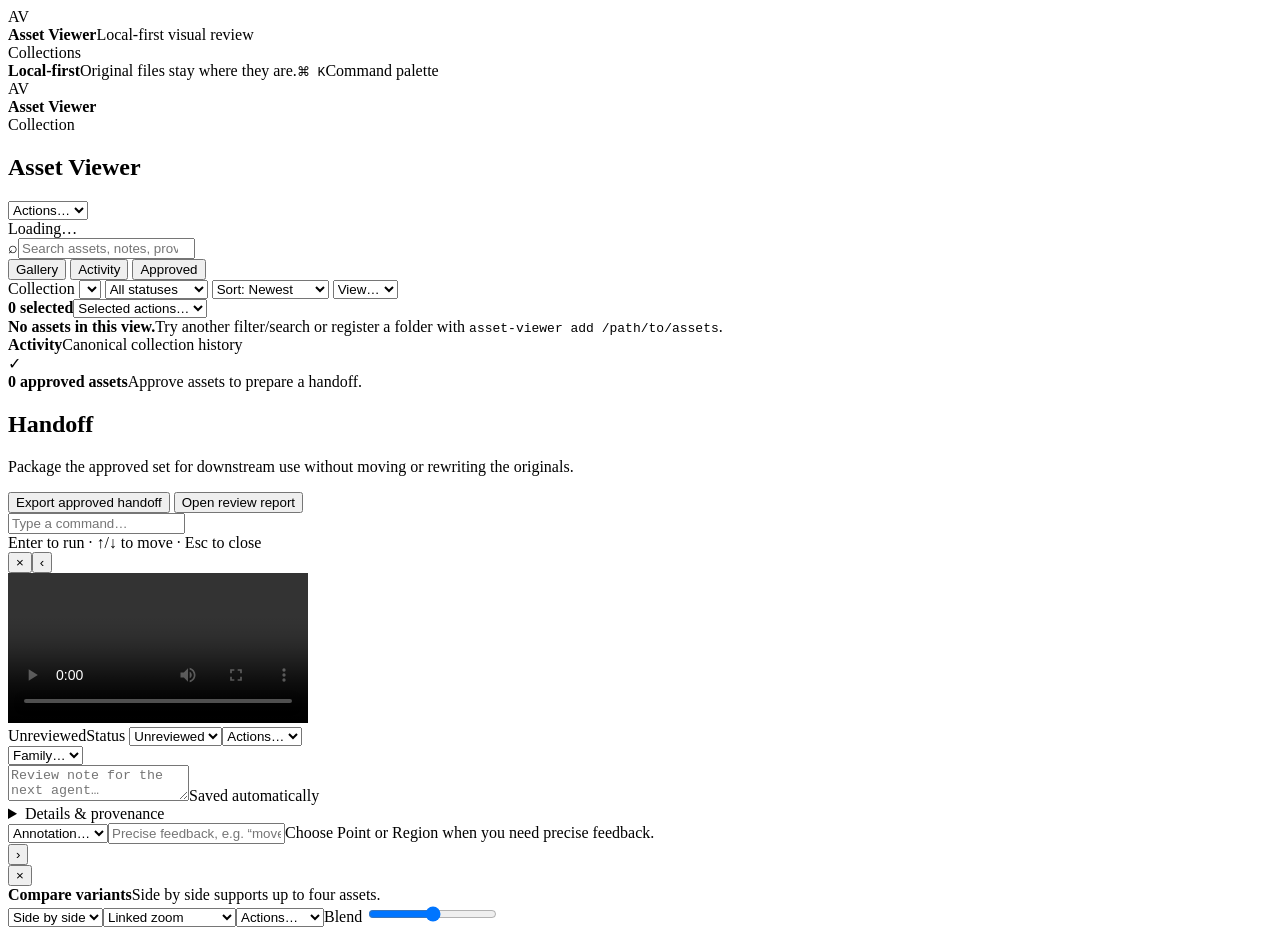
==== commit c504f5ad: "Add native video review with cached poster thumbnails" ====
--- a/asset_viewer/static/index.html
+++ b/asset_viewer/static/index.html
@@ -45,7 +45,7 @@
 
     <main class="workspace-main">
       <div class="content-frame">
-        <section id="galleryView"><div id="empty" class="empty hidden"><strong>No images in this view.</strong><span>Try another filter/search or register a folder with <code>asset-viewer add /path/to/images</code>.</span></div><div id="grid" class="grid"></div></section>
+        <section id="galleryView"><div id="empty" class="empty hidden"><strong>No assets in this view.</strong><span>Try another filter/search or register a folder with <code>asset-viewer add /path/to/assets</code>.</span></div><div id="grid" class="grid"></div></section>
         <section id="activityView" class="activity-view hidden"><div class="activity-heading"><div><strong>Activity</strong><span>Canonical collection history</span></div><span id="activitySummary"></span></div><div id="activityList" class="activity-list"></div></section>
         <aside id="approvedPanel" class="approved-panel hidden" aria-label="Approved asset handoff">
           <div class="approved-ready"><span class="approved-check" aria-hidden="true">✓</span><div><strong id="approvedCount">0 approved assets</strong><span id="approvedSummaryText">Approve assets to prepare a handoff.</span></div></div>
@@ -63,7 +63,7 @@
 
 <div id="modal" class="modal hidden" role="dialog" aria-modal="true" aria-label="Image review">
   <button class="icon-button close" id="close" type="button" aria-label="Close">×</button><button class="icon-button nav prev" id="prev" type="button" aria-label="Previous image">‹</button>
-  <section class="stage"><div id="imageSurface" class="image-surface"><img id="full" alt=""><div id="annotationLayer" class="annotation-layer" aria-label="Spatial annotations"></div></div><div class="meta"><div class="identity"><strong id="filename"></strong><span id="details"></span><span id="previewNotice" class="preview-notice hidden"></span></div><div class="review smart-controls"><span id="reviewDecision" class="review-decision">Unreviewed</span><label>Status <select id="reviewStatus" aria-label="Review status"><option value="">Unreviewed</option><option value="approved">Approved</option><option value="maybe">Maybe</option><option value="rejected">Rejected</option></select></label><select id="assetActions" aria-label="Asset actions"><option value="">Actions…</option></select></div></div>
+  <section class="stage"><div id="imageSurface" class="image-surface"><img id="full" alt=""><video id="videoFull" class="hidden" controls playsinline preload="metadata"></video><div id="annotationLayer" class="annotation-layer" aria-label="Spatial annotations"></div></div><div class="meta"><div class="identity"><strong id="filename"></strong><span id="details"></span><span id="previewNotice" class="preview-notice hidden"></span></div><div class="review smart-controls"><span id="reviewDecision" class="review-decision">Unreviewed</span><label>Status <select id="reviewStatus" aria-label="Review status"><option value="">Unreviewed</option><option value="approved">Approved</option><option value="maybe">Maybe</option><option value="rejected">Rejected</option></select></label><select id="assetActions" aria-label="Asset actions"><option value="">Actions…</option></select></div></div>
     <div id="familyRow" class="family-row hidden"><div><strong id="familyName"></strong><span id="familyMeta"></span></div><select id="familyActions" aria-label="Variant family actions"><option value="">Family…</option></select></div><div class="comment-row"><textarea id="comment" maxlength="10000" placeholder="Review note for the next agent…" aria-label="Review note"></textarea><span id="commentState" class="save-state">Saved automatically</span></div><details id="detailsPanel" class="details-panel"><summary>Details & provenance</summary><div id="provenanceContent" class="provenance-content"></div></details><div class="annotation-toolbar"><select id="annotationMode" aria-label="Annotation mode"><option value="">Annotation…</option><option value="point">Point</option><option value="region">Region</option></select><input id="annotationText" maxlength="4000" placeholder="Precise feedback, e.g. “move this logo left”…" aria-label="Annotation note"><span id="annotationHelp">Choose Point or Region when you need precise feedback.</span></div><div id="annotationPanel" class="annotation-panel hidden"></div><div id="historyPanel" class="history-panel hidden"></div>
   </section><button class="icon-button nav next" id="next" type="button" aria-label="Next image">›</button>
 </div>
